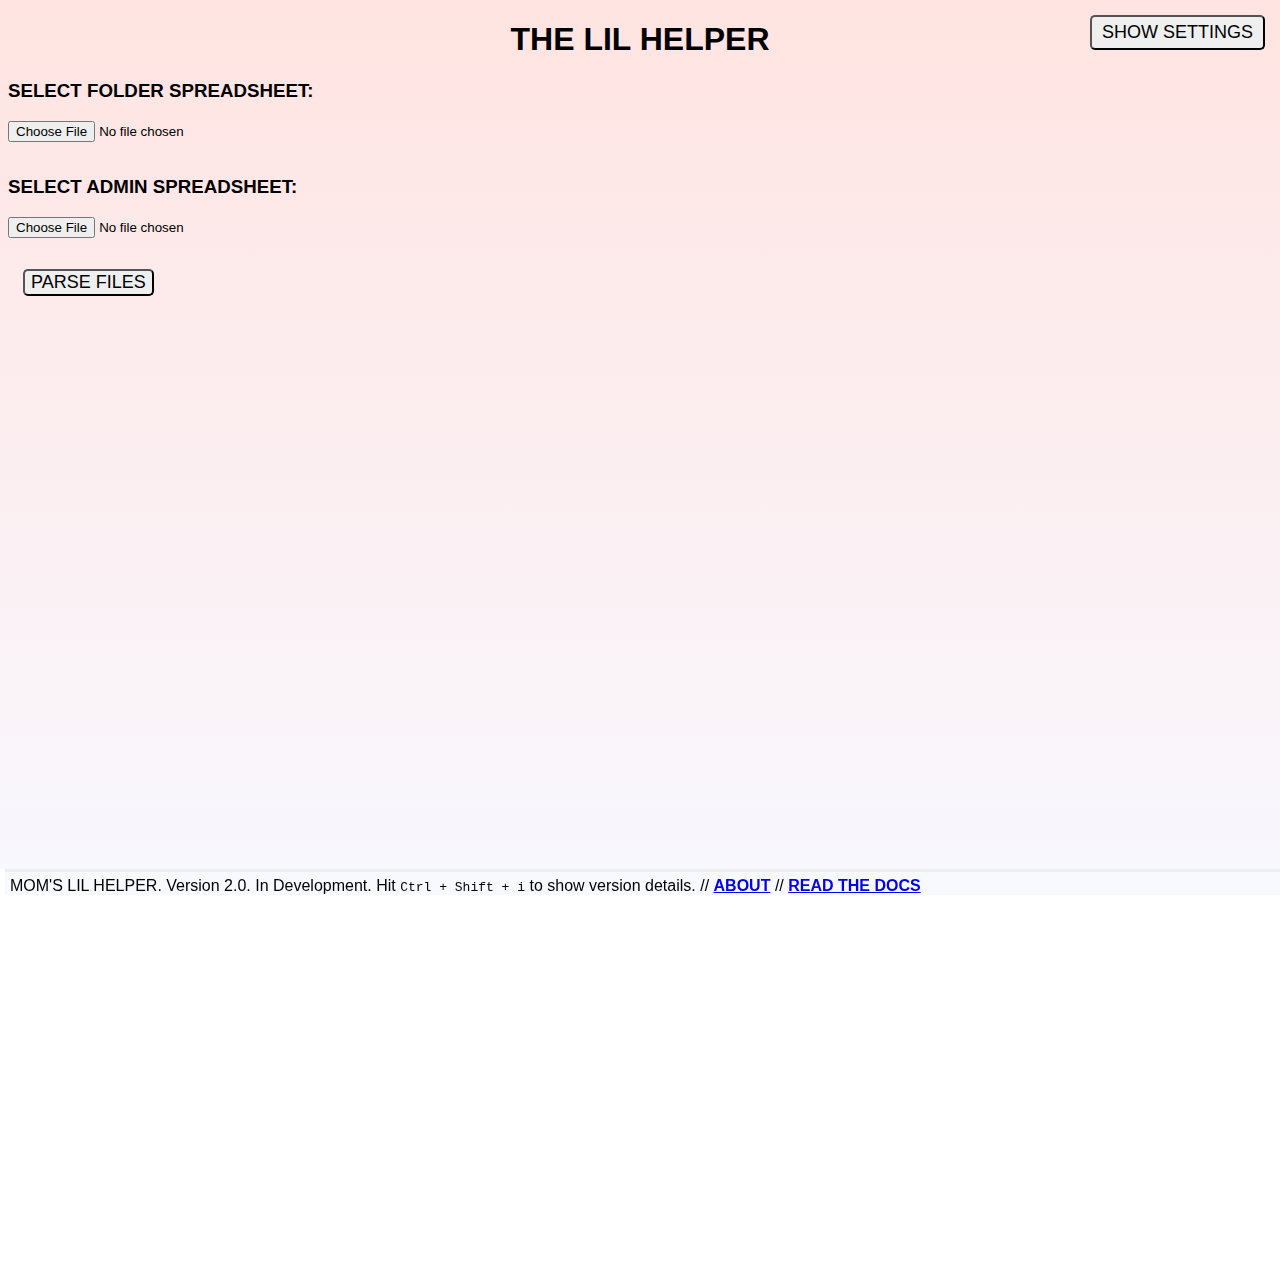
==== index.html @ 3d827984 "Added terminate program function" ====
<!DOCTYPE html>

<html>

<head>
	<title>LIL HELPER</title>
	<link rel="stylesheet" type="text/css" href="style.css">
</head>

<body>

	<header>
		<h1>THE LIL HELPER</h1>
	</header>

	<button type="button" class="largeButton" id="specificValuesFieldsetToggle">&nbsp;SHOW SETTINGS&nbsp;</button>

	<div id="importDiv" class="show">

		<div id="inputDiv" class="active">
 
			<h3 id="folderHeading">SELECT FOLDER SPREADSHEET:</h3>
			<input id="folderFileInput" class="active" type="file" />
			<input class="stringInput standby" id="folderSpreadsheetInput" type="input" />


			<h3 id="adminHeading">SELECT ADMIN SPREADSHEET:</h3>
			<input id="adminFileInput" class="active" type="file" />
			<input class="stringInput standby" id="adminSpreadsheetInput"  type="input" />

			<button type="button" class="setupScreenButton largeButton" id="parseFilesButton">PARSE FILES</button>

			<fieldset id="specificValues" class="standby">
				<legend><b>&nbsp;SETTINGS&nbsp;</b></legend>
				<br>
				<span>Company Name: </span><input type="input" id="companyNameInput" />
				<br />
				<br />
				<span>MOM Folder Validation String: </span><input type="input" id="momValidationInput" />
				<br />
				<br />
				<span>Magento Admin Folder Validation String: </span><input type="input" id="adminValidationInput" />
				<br />
				<br />
				<span>Alternate ID For Order Lookup: </span><input type="input" id="alternateIDInput" />
				<br />
				<br />
				<span>Company IP Address: </span><input type="input" id="ipAddressInput" />
				<br />
				<br />
				<span>Special Order Code: </span><input type="input" id="specialOrderCodeInput" />
				<br />
				<br />
				<span>Special Labor Codes (separate with commas): </span>
				<br />
				<textarea id="specialLaborCodeInput" rows="5" cols="60"></textarea>
				<br>
				<br>
				<span>States In One-Day Zone (separate with commas):</span>
				<br>
				<textarea id="oneDayZoneInput" rows="5" cols="60"></textarea>
				<br>
				<br>
				<span>States In Two-Day Zone (separate with commas):</span>
				<br>
				<textarea id="twoDayZoneInput" rows="5" cols="60"></textarea>
				<br>
				<br>
				<span>States Outside of Two-Day Zone (separate with commas):</span>
				<br>
				<textarea id="remainderOfUSInput" rows="5" cols="60"></textarea>
				<br>
				<br>
				<span>High Value Order Threshold:</span><input type="input" id="highValueOrderThresholdInput" />
				<br>
				<br>
				<span>Fraud Risk Threshold: </span><input type="input" id="highRiskThresholdInput" />
				<button type="button" class="setupScreenButton" id="saveValuesButton">SAVE</button>

				<div id="loadAndExportContainer">
					<button type="button" class="largeButton" id="loadSettingsButton">LOAD SETTINGS</button>
					<button type="button" class="largeButton" id="exportSettingsButton">COPY SETTINGS TO CLIPBOARD</button>
				</div>
			</fieldset>

			<fieldset id="importTimeSelect" class="standby">
				<legend><b>&nbsp;CHOOSE AN IMPORT TIME&nbsp;</b></legend>
				<input type="radio" class="radioButton" name="whichImportTime" value="11"> 11 AM <br>
				<input type="radio" class="radioButton" name="whichImportTime" value="13"> 1 PM <br>
				<input type="radio" class="radioButton" name="whichImportTime" value="16"> 4 PM
				<br>
				<br>
			</fieldset>

			<button type="button" class="setupScreenButton largeButton standby" id="submitButton">SUBMIT</button>

		</div>


		<div id="messagesDiv" class="standby">
			<div id="messagesDivHeaderDiv">
				<h2>THE LIL HELPER</h2>
			</div>
			<div id="messagesDivRowContainer">
				<div id="momMessageContainerDiv">
					<div id="momMessageStartDiv">
						<input type="input" size="28" class="momInput" id="momMessageStartInput" />
						<span class="copiedMessage whiteText" id="copiedMessageForStart">Copied.</span>
						<br>
						<button type="button" class="momMessageButton" id="momMessageStartButton">GENERATE START
							NOTIFICATION</button>
					</div>
					<div id="momMessageEndDiv">
						<input type="input" size="26" class="momInput" id="momMessageEndInput" />
						<span class="copiedMessage whiteText" id="copiedMessageForEnd">Copied.</span>
						<br>
						<button type="button" class="momMessageButton" id="momMessageEndButton">GENERATE END
							NOTIFICATION</button>
					</div>
				</div>
				<div id="alternateIDDiv">
					<h3 id="alternateIDHeader">ALTERNATE ID</h3>
					<input type="input" id="alternateIDClickToCopy" class="momInput mip" />
				</div>
				<div id="mipDiv">
					<h3>CLICK TO COPY.</h3>
					<input type="input" size="30" class="momInput mip" id="mip1" value="MIP MIP MIP" />
					<input type="input" size="30" class="momInput mip" id="mip2" value="MIP" />
				</div>
				<div id="calculatorDiv">
					<h4 id="calculatorDivHeading">CALCULATE INSURANCE <br> (2/3 OF WHOLESALE COST)</h4>
					<div id="calculatorDivInputContainer">
						<input type="number" size="10" id="insuranceCalcInput" />
						<button type="button" id="insuranceCalcButton">CALCULATE</button>
						<span id="copiedMessageForInsuranceCalc" class="copiedMessage whiteText">Copied.</span>
					</div>
				</div>
			</div>
		</div>

		<div id="tableDiv">
			<table id="resultsTable">
				<tr id="tableHeaderRow"></tr>
			</table>
		</div>

	</div>

	<div id="divForSettingsTextArea"></div>

	<footer>
		<span>MOM'S LIL HELPER. Version 2.0. In Development. Hit <code>Ctrl + Shift + i</code> to show version
			details. // <a href="about.html" target="_blank"><b>ABOUT</b></a> // <a href="docs.html" target="_blank"><b>READ THE DOCS</b></a></span>
	</footer>

	<script src="logic.js"></script>

</body>

</html>
---- style.css ----
html {
    height: 100%;
    scroll-behavior: smooth;
}

body {
    background-image: linear-gradient(mistyrose, ghostwhite);
    height: 100%;
    background-repeat: no-repeat;
    background-attachment: fixed;
    font-family: 'Lucida Sans', 'Lucida Sans Regular', 'Lucida Grande', 'Lucida Sans Unicode', Geneva, Verdana, sans-serif;
}

header {
    text-align: center;
}

table {
    margin-top: 10%;
    border-collapse: separate;
    border-spacing: 0;
    margin-bottom: 5%;
}

input.standby, button.standby, fieldset.standby {
    visibility: collapse;
    height: 0px;
}

input.active, button.active, fieldset.active {
    visibility: visible;
    height: auto;
}

th, td {
    padding: 15px;
}

input.stringInput {
    display: block;
    margin-top: 10px;
}

td:not(:last-child) {
    border-right: 1px solid black;
}

tr.alert td {
    border-top: 5px solid red;
    border-bottom: 5px solid red;
}

tr.greenAlert td {
    border-top: 5px solid green;
    border-bottom: 5px solid green;
}

tr:not(.alert):not(.greenAlert):not(.purpleAlert) td {
    border-bottom: 1px solid black;
}

tr.alert td:first-child {
    border-left: 5px solid red;
}

tr.greenAlert td:first-child {
    border-left: 5px solid green;
}

tr.purpleAlert td {
    border-top: 5px solid purple;
    border-bottom: 5px solid purple;
}

tr.purpleAlert td:first-child {
    border-left: 5px solid purple;
}

/* tr:not(.alert):not(.greenAlert) td:first-child {
    border-left: 1px solid black;
} */

tr.alert td:last-child {
    border-right: 5px solid red;
}

tr.greenAlert td:last-child {
    border-right: 5px solid green;
}

tr.purpleAlert td:last-child {
    border-right: 5px solid purple;
}

/* tr:not(.alert):not(.greenAlert) td:last-child {
    border-right: 1px solid black;
} */

div.standby {
    width: 0px;
    height: 0px;
    visibility: collapse;
}

div.active {
    width: 100%;
    height: auto;
    visibility: visible;
}

input.black {
    background-color: black;
    color: white;
}

input.white {
    background-color: white;
    color: black;
}

span.blackText {
    color: black;
}

span.whiteText {
    color: rgba(255,255,255,0);
}

input.momInput {
    display: block;
    margin-left: auto;
    margin-right: auto;
}

button.momMessageButton {
    text-align: center;
}

button.setupScreenButton {
    margin: 20px;
}

div#messagesDiv {
    background-color: mistyrose;
    border-bottom: outset;
    border-top: 0;
    border-right: 0;
    position: fixed;
    top: 0;
    left: 0;
    height: 22.5%;
    width: 100%;
    display: flex;
    flex-direction: column;
    flex-wrap: nowrap;
    justify-content: flex-start;
    align-items: center;
}

h3#alternateIDHeader {
    text-align: center;
}

div#messagesDivRowContainer {
    width: 100%;
    display: flex;
    flex-direction: row;
    flex-wrap: nowrap;
    justify-content: space-evenly;
    align-items: center;
}

h4#calculatorDivHeading {
    text-align: center;
}

button#insuranceCalcButton, span#copiedMessageForInsuranceCalc {
    margin-left: 5px;
}

div#momMessageContainerDiv {
    display: flex;
    flex-direction: column;
    justify-content: center;
    align-items: center;
}

div#momMessageStartDiv {
    order: 1;
    margin-bottom: 10px;
}

div#momMessageEndDiv {
    order: 2;
}

div#mipDiv h3 {
    text-align: center;
}

div#mipDiv input {
    display: block;
}

input#mip1 {
    margin-bottom: 5px;
}

footer {
    position: fixed;
    width: 100%;
    bottom: 5px;
    left: 5px;
    padding-top: 5px;
    padding-left: 5px;
    border-top: outset;
    background-color: ghostwhite;
    box-shadow: 0 50vh 0 50vh #fff;
}

fieldset {
    padding: 25px;
    border-radius: 10px;
}

fieldset.active {
    visibility: visible;
    height: auto;
}

div#loadAndExportContainer {
    width: 100%;
    display: flex;
    flex-direction: row;
    flex-wrap: nowrap;
    justify-content: space-evenly;
    align-items: center;
}

fieldset.standby {
    visibility: hidden;
    height: 0px;
}

button#specificValuesFieldsetToggle {
    position: fixed;
    top: 0;
    right: 0;
    padding: 5px;
}

button.largeButton {
    display: block;
    font-size: large;
    border-radius: 5px;
    margin: 15px; 
}

button#saveValuesButton {
    display: block;
}

main {
    width: 80%;
    display: block;
    margin-left: auto;
    margin-right: auto;
}

main h2 {
    text-align: center;
}

main li {
    margin-bottom: 10px;
}
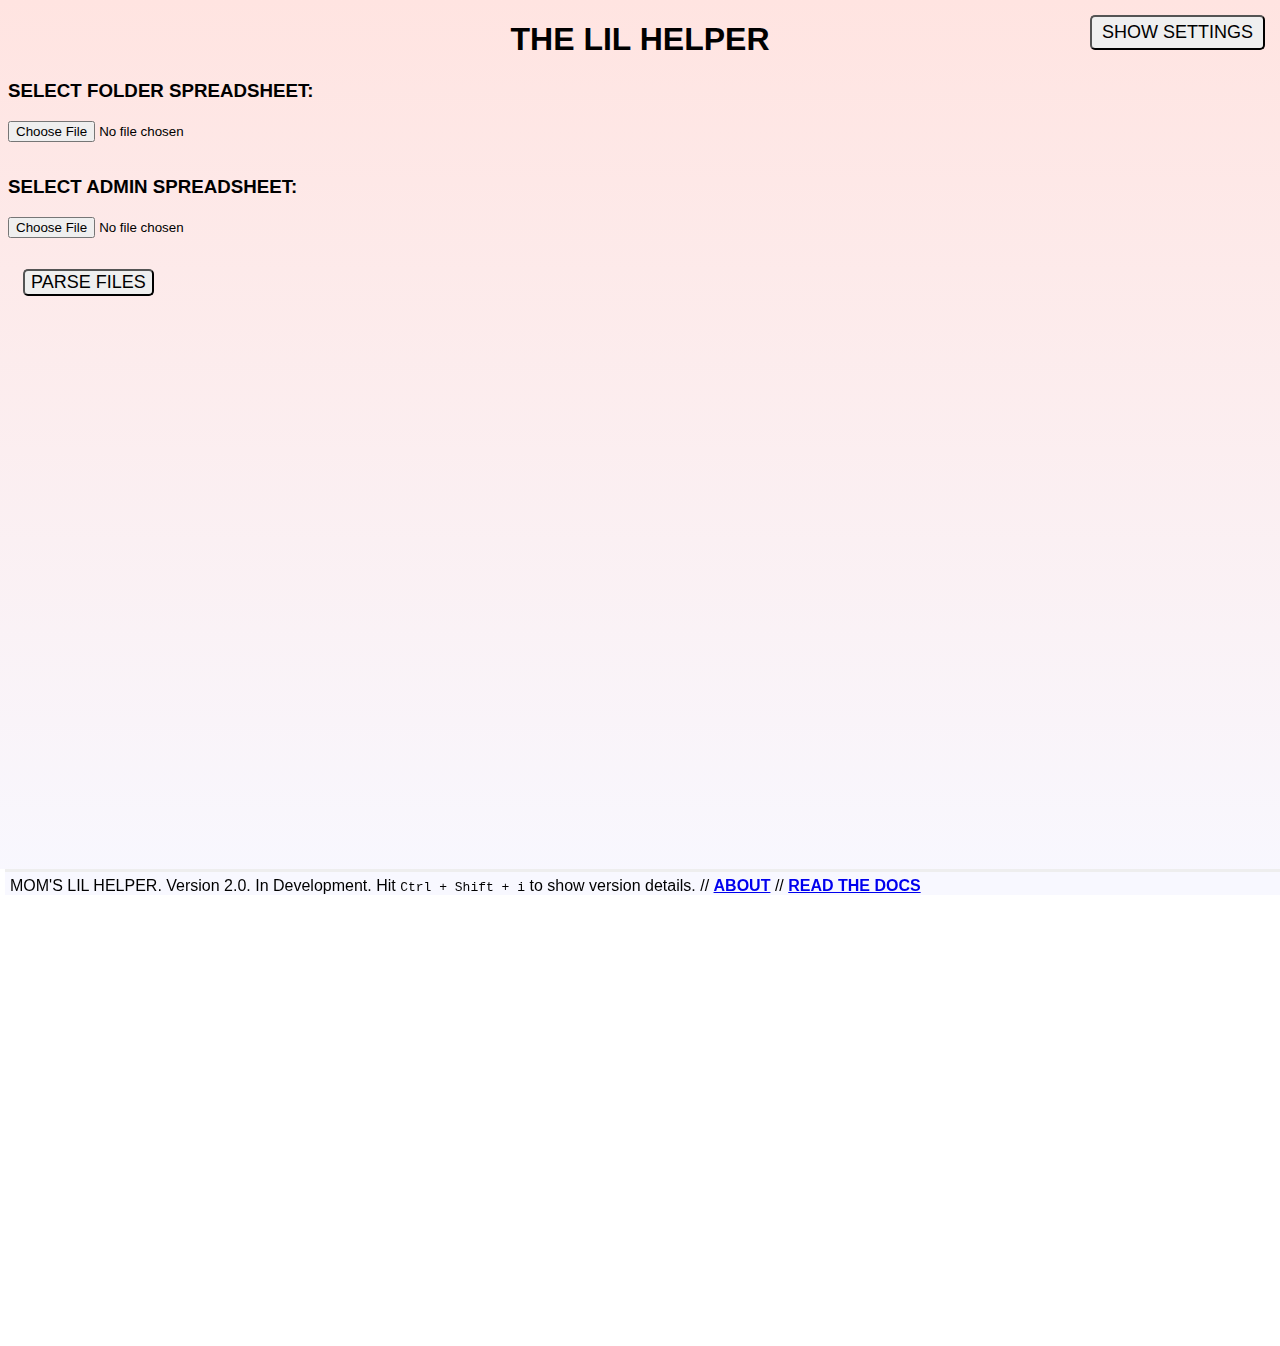
==== commit bc0a7578: "Fixed bug in save-settings function" ====
--- a/index.html
+++ b/index.html
@@ -46,6 +46,12 @@
 				<br />
 				<br />
 				<span>Company IP Address: </span><input type="input" id="ipAddressInput" />
+				<br />
+				<br />
+				<span>Import Start Time: </span><input type="number" id="importStartInput" />
+				<br />
+				<br />
+				<span>Import End Time: </span><input type="number" id="importEndInput" />
 				<br />
 				<br />
 				<span>Special Order Code: </span><input type="input" id="specialOrderCodeInput" />
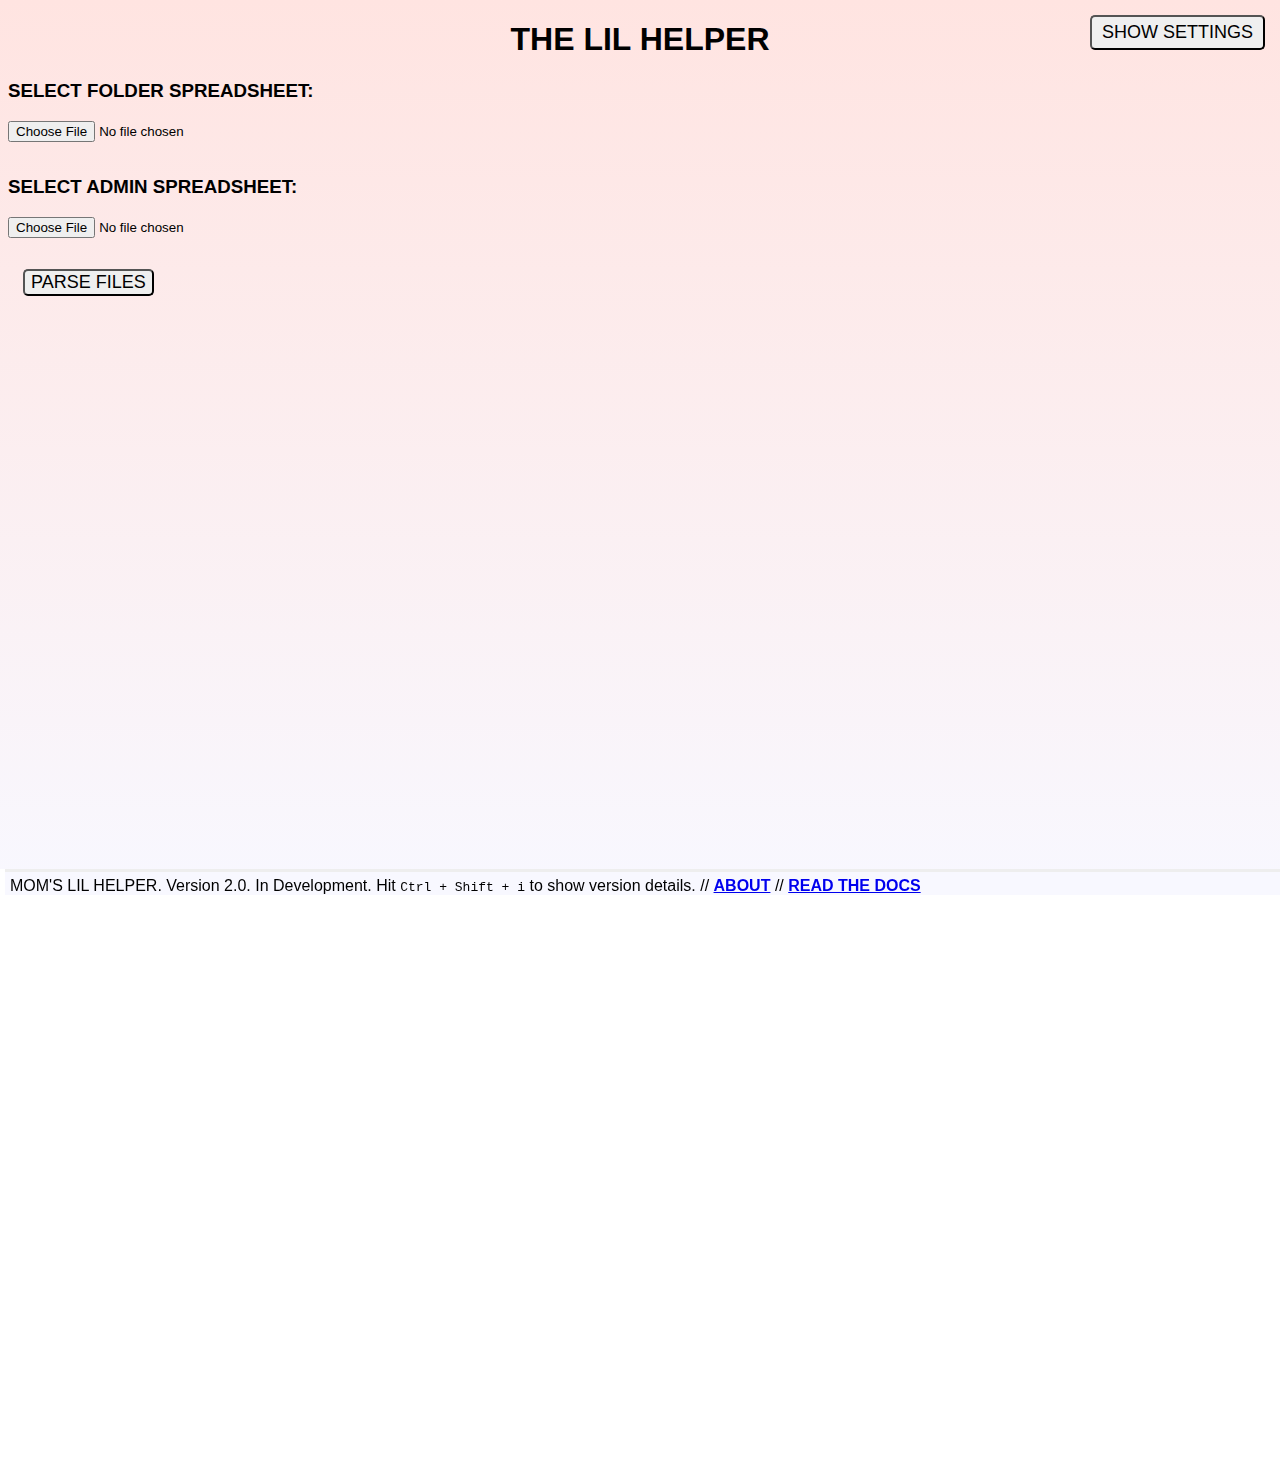
==== commit c4a22439: "Some updates" ====
--- a/index.html
+++ b/index.html
@@ -48,33 +48,38 @@
 				<span>Company IP Address: </span><input type="input" id="ipAddressInput" />
 				<br />
 				<br />
-				<span>Import Start Time: </span><input type="number" id="importStartInput" />
+				<span>Import Start Time (use 24-hour time): </span><input type="number" id="importStartInput" />
 				<br />
 				<br />
-				<span>Import End Time: </span><input type="number" id="importEndInput" />
+				<span>Import End Time (use 24-hour time): </span><input type="number" id="importEndInput" />
 				<br />
 				<br />
 				<span>Special Order Code: </span><input type="input" id="specialOrderCodeInput" />
 				<br />
 				<br />
-				<span>Special Labor Codes (separate with commas): </span>
+				<span>Special Labor Codes (separate with commas, no spaces): </span>
 				<br />
-				<textarea id="specialLaborCodeInput" rows="5" cols="60"></textarea>
+				<textarea id="specialLaborCodeInput" rows="5" cols="75"></textarea>
 				<br>
 				<br>
-				<span>States In One-Day Zone (separate with commas):</span>
-				<br>
-				<textarea id="oneDayZoneInput" rows="5" cols="60"></textarea>
+				<span>Special Packing Requirements (separate with commas, no spaces, leave whitespace): </span>
+				<br />
+				<textarea id="specialPackingInput" rows="5" cols="75"></textarea>
 				<br>
 				<br>
-				<span>States In Two-Day Zone (separate with commas):</span>
+				<span>States In One-Day Zone (separate with commas, no spaces):</span>
 				<br>
-				<textarea id="twoDayZoneInput" rows="5" cols="60"></textarea>
+				<textarea id="oneDayZoneInput" rows="5" cols="75"></textarea>
 				<br>
 				<br>
-				<span>States Outside of Two-Day Zone (separate with commas):</span>
+				<span>States In Two-Day Zone (separate with commas, no spaces):</span>
 				<br>
-				<textarea id="remainderOfUSInput" rows="5" cols="60"></textarea>
+				<textarea id="twoDayZoneInput" rows="5" cols="75"></textarea>
+				<br>
+				<br>
+				<span>States Outside of Two-Day Zone (separate with commas, no spaces):</span>
+				<br>
+				<textarea id="remainderOfUSInput" rows="5" cols="75"></textarea>
 				<br>
 				<br>
 				<span>High Value Order Threshold:</span><input type="input" id="highValueOrderThresholdInput" />
@@ -87,15 +92,6 @@
 					<button type="button" class="largeButton" id="loadSettingsButton">LOAD SETTINGS</button>
 					<button type="button" class="largeButton" id="exportSettingsButton">COPY SETTINGS TO CLIPBOARD</button>
 				</div>
-			</fieldset>
-
-			<fieldset id="importTimeSelect" class="standby">
-				<legend><b>&nbsp;CHOOSE AN IMPORT TIME&nbsp;</b></legend>
-				<input type="radio" class="radioButton" name="whichImportTime" value="11"> 11 AM <br>
-				<input type="radio" class="radioButton" name="whichImportTime" value="13"> 1 PM <br>
-				<input type="radio" class="radioButton" name="whichImportTime" value="16"> 4 PM
-				<br>
-				<br>
 			</fieldset>
 
 			<button type="button" class="setupScreenButton largeButton standby" id="submitButton">SUBMIT</button>
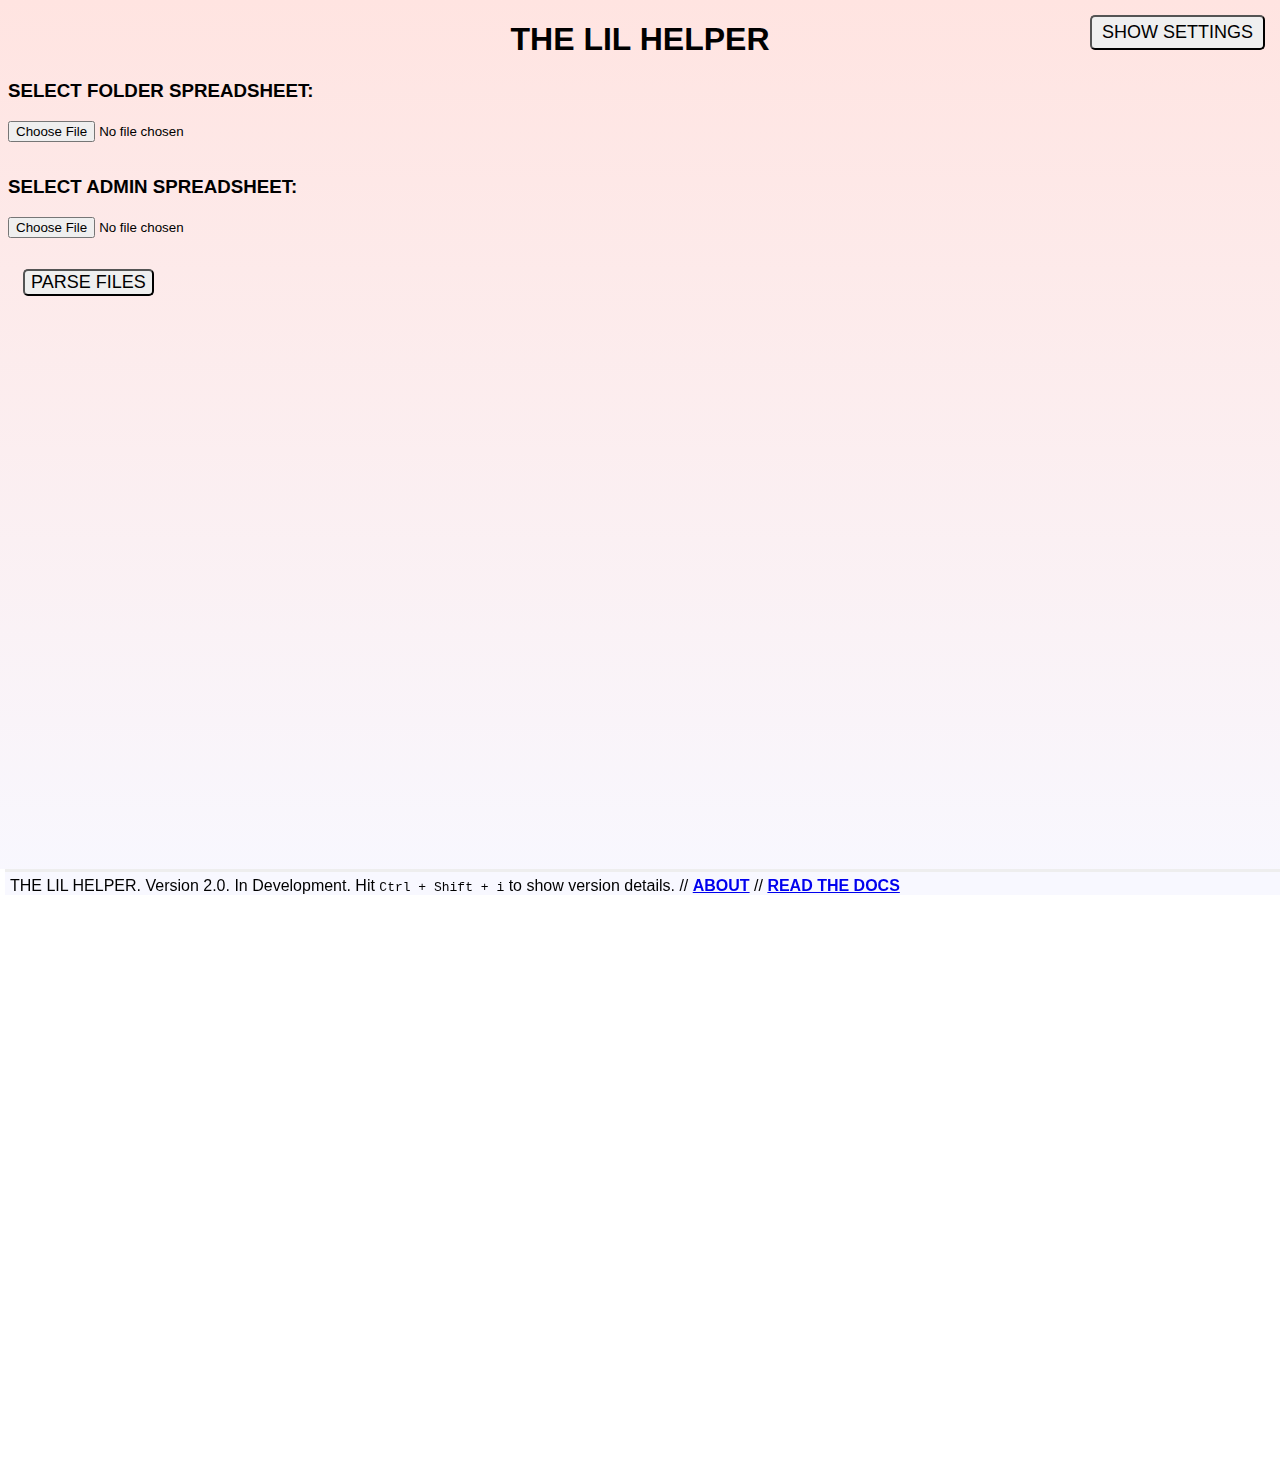
==== commit 8559ca42: "High-value order warning will now ask user to check addresses in Magento" ====
--- a/index.html
+++ b/index.html
@@ -151,7 +151,7 @@
 	<div id="divForSettingsTextArea"></div>
 
 	<footer>
-		<span>MOM'S LIL HELPER. Version 2.0. In Development. Hit <code>Ctrl + Shift + i</code> to show version
+		<span>THE LIL HELPER. Version 2.0. In Development. Hit <code>Ctrl + Shift + i</code> to show version
 			details. // <a href="about.html" target="_blank"><b>ABOUT</b></a> // <a href="docs.html" target="_blank"><b>READ THE DOCS</b></a></span>
 	</footer>
 
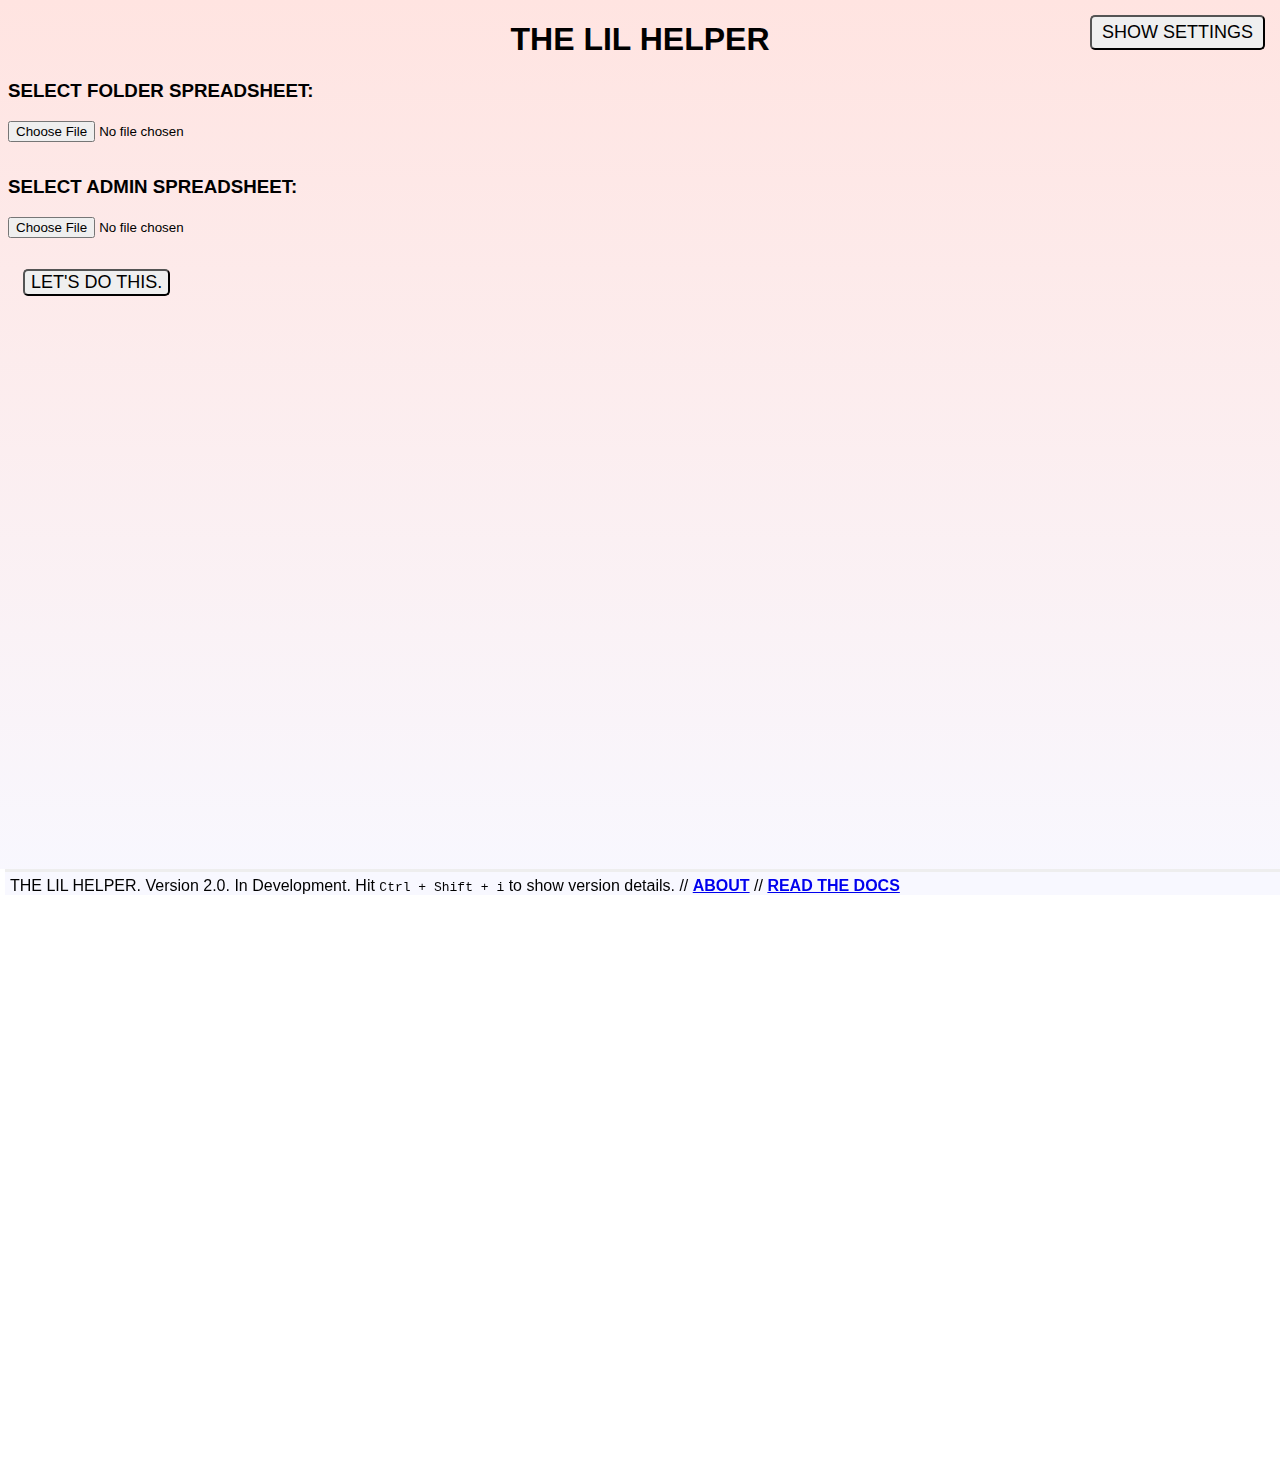
==== commit 5b5e789e: "Streamlined user experience, added to documentation" ====
--- a/index.html
+++ b/index.html
@@ -28,7 +28,7 @@
 			<input id="adminFileInput" class="active" type="file" />
 			<input class="stringInput standby" id="adminSpreadsheetInput"  type="input" />
 
-			<button type="button" class="setupScreenButton largeButton" id="parseFilesButton">PARSE FILES</button>
+			<button type="button" class="setupScreenButton largeButton" id="parseFilesButton">LET'S DO THIS.</button>
 
 			<fieldset id="specificValues" class="standby">
 				<legend><b>&nbsp;SETTINGS&nbsp;</b></legend>
@@ -152,7 +152,7 @@
 
 	<footer>
 		<span>THE LIL HELPER. Version 2.0. In Development. Hit <code>Ctrl + Shift + i</code> to show version
-			details. // <a href="about.html" target="_blank"><b>ABOUT</b></a> // <a href="docs.html" target="_blank"><b>READ THE DOCS</b></a></span>
+			details. // <a href="docs.html#about" target="_blank"><b>ABOUT</b></a> // <a href="docs.html" target="_blank"><b>READ THE DOCS</b></a></span>
 	</footer>
 
 	<script src="logic.js"></script>
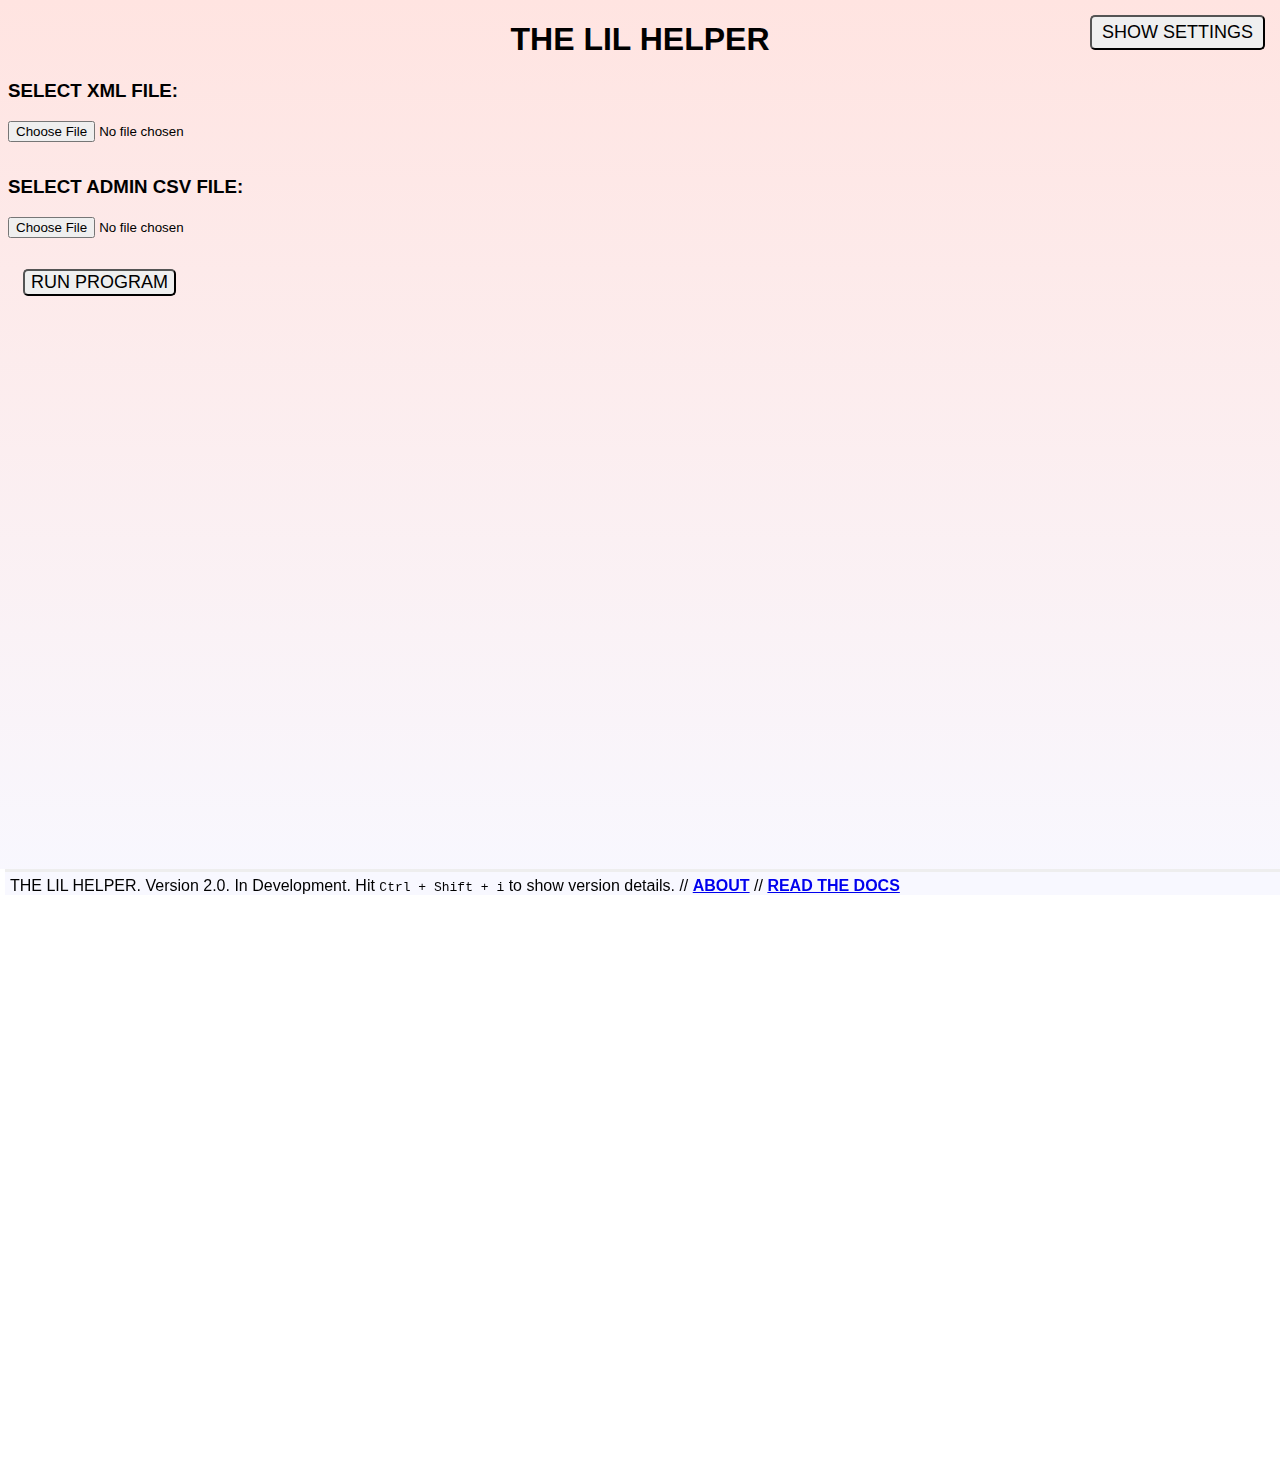
==== commit b055dd9b: "Adding to documentation" ====
--- a/index.html
+++ b/index.html
@@ -19,16 +19,16 @@
 
 		<div id="inputDiv" class="active">
  
-			<h3 id="folderHeading">SELECT FOLDER SPREADSHEET:</h3>
+			<h3 id="folderHeading">SELECT XML FILE:</h3>
 			<input id="folderFileInput" class="active" type="file" />
 			<input class="stringInput standby" id="folderSpreadsheetInput" type="input" />
 
 
-			<h3 id="adminHeading">SELECT ADMIN SPREADSHEET:</h3>
+			<h3 id="adminHeading">SELECT ADMIN CSV FILE:</h3>
 			<input id="adminFileInput" class="active" type="file" />
 			<input class="stringInput standby" id="adminSpreadsheetInput"  type="input" />
 
-			<button type="button" class="setupScreenButton largeButton" id="parseFilesButton">LET'S DO THIS.</button>
+			<button type="button" class="setupScreenButton largeButton" id="parseFilesButton">RUN PROGRAM</button>
 
 			<fieldset id="specificValues" class="standby">
 				<legend><b>&nbsp;SETTINGS&nbsp;</b></legend>
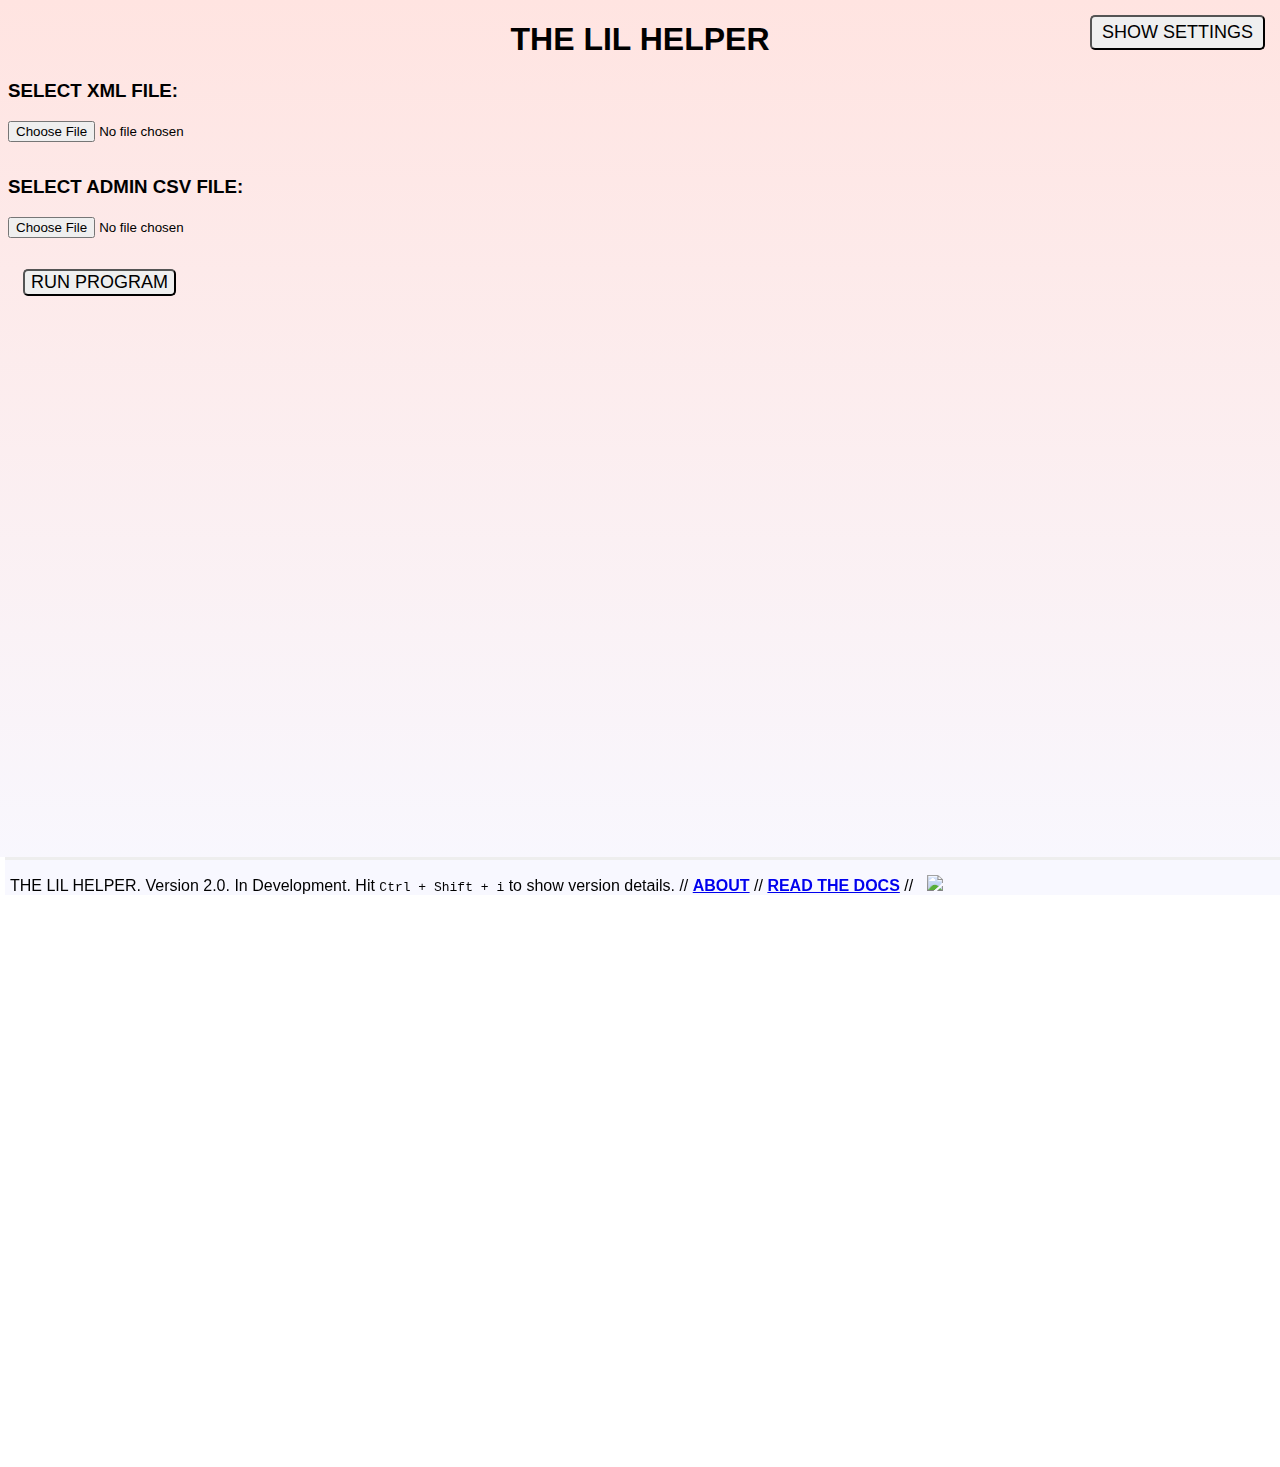
==== commit 1f7cfb16: "Fixed a bug, added to documentation" ====
--- a/index.html
+++ b/index.html
@@ -4,6 +4,7 @@
 
 <head>
 	<title>LIL HELPER</title>
+	<link rel="icon" type="image/png" href="images/lilFavicon.png" />
 	<link rel="stylesheet" type="text/css" href="style.css">
 </head>
 
@@ -152,7 +153,8 @@
 
 	<footer>
 		<span>THE LIL HELPER. Version 2.0. In Development. Hit <code>Ctrl + Shift + i</code> to show version
-			details. // <a href="docs.html#about" target="_blank"><b>ABOUT</b></a> // <a href="docs.html" target="_blank"><b>READ THE DOCS</b></a></span>
+			details. // <a href="docs.html#about" target="_blank"><b>ABOUT</b></a> // <a href="docs.html" target="_blank"><b>READ THE DOCS</b></a> // 
+		&nbsp;&nbsp;<img style="display:inline;border:0px;" src="http://vanilla-js.com/assets/button.png" /></span>
 	</footer>
 
 	<script src="logic.js"></script>
--- a/style.css
+++ b/style.css
@@ -273,4 +273,14 @@
 
 main li {
     margin-bottom: 10px;
+}
+
+img {
+    display: block;
+    border: 5px solid white;
+    margin-top: 10px;
+}
+
+section:last-child {
+    margin-bottom: 10%;
 }